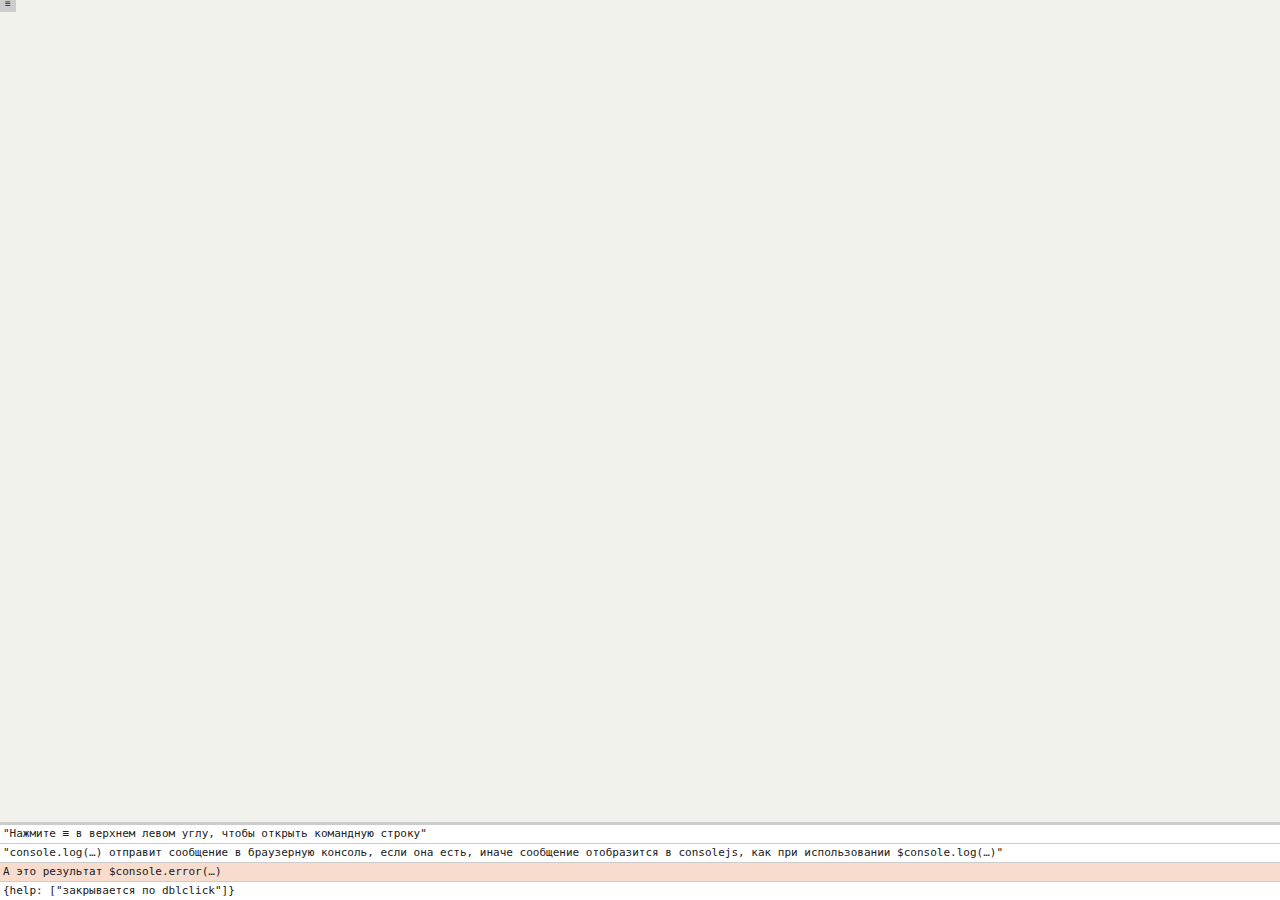
==== index.html @ 5b218cba "first commit" ====
﻿<!DOCTYPE html>
<html>
<head>
<meta charset="utf-8">
<title>consolejs</title>
<link rel="stylesheet" href="css/debug.css">
<style>
body {
	background: #f2f2ec;
}
</style>
</head>
<body>
<script src="js/common.js"></script>
<script src="js/debug.js"></script>
<script>
$console.log("Нажмите ≡ в верхнем левом углу, чтобы открыть командную строку");
$console.log("console.log(…) отправит сообщение в браузерную консоль, если она есть, иначе сообщение отобразится в consolejs, как при использовании $console.log(…)");
$console.error("А это результат $console.error(…)");
$console.log({help: ["закрывается по dblclick"]});
</script>
</body>
</html>
---- css/debug.css ----
﻿/*командная строка*/
#command-line-container, #command-line-container fieldset, #command-line-code, #command-line-toggler {
	margin: 0;
	padding: 0;
}
#command-line-container, #command-line-container fieldset, #command-line-code {
	line-height: 24px;
}
#command-line-container fieldset, #command-line-code, #command-line-toggler {
	height: 24px;
	border: none;
}
#command-line-code, #command-line-toggler {
	overflow: hidden;
	color: #202020;
}
#command-line-container {
	position: fixed;
	top: 0;
	right: 0;
	left: 0;
	height: 27px;
	background: #fff;
	border-bottom: 1px solid #444;
}
#command-line-container.hidden {
	display: block;
	top: -28px;
}
#command-line-container fieldset {
	padding: 0 3px;
	border-bottom: 3px solid #ccc;
}
#command-line-code {
	vertical-align: top;
	width: 100%;
	background: none;
	font-family: Consolas, monospace;
}
#command-line-code:focus {
	outline: none;
}
#command-line-toggler {
	position: absolute;
	top: 24px;
	left: 0;
	width: 16px;
	height: 16px;
	padding-bottom: 3px; /*выравнивает текст по вертикали в Firefox 3*/
	background: #ccc;
	font-size: 10px;
	line-height: 16px;
	text-align: center;
}

/*консоль*/
#console-container {
	overflow: auto;
	position: fixed;
	right: 0;
	bottom: 0;
	left: 0;
	max-height: 300px;
	background: #fff;
	border-top: 3px solid #ccc;
}
#console-container.hidden {
	display: none;
}
#console-container .console-message {
	margin: 0;
	padding: 0 3px;
	border-top: 1px solid #ccc;
	color: #202020;
	font: 11px/18px Consolas, monospace;
	white-space: pre-wrap;
	word-wrap: break-word;
}
#console-container .console-message:first-child {
	border-top: none;
}
#console-container .error {
	background: #f8dcce;
}
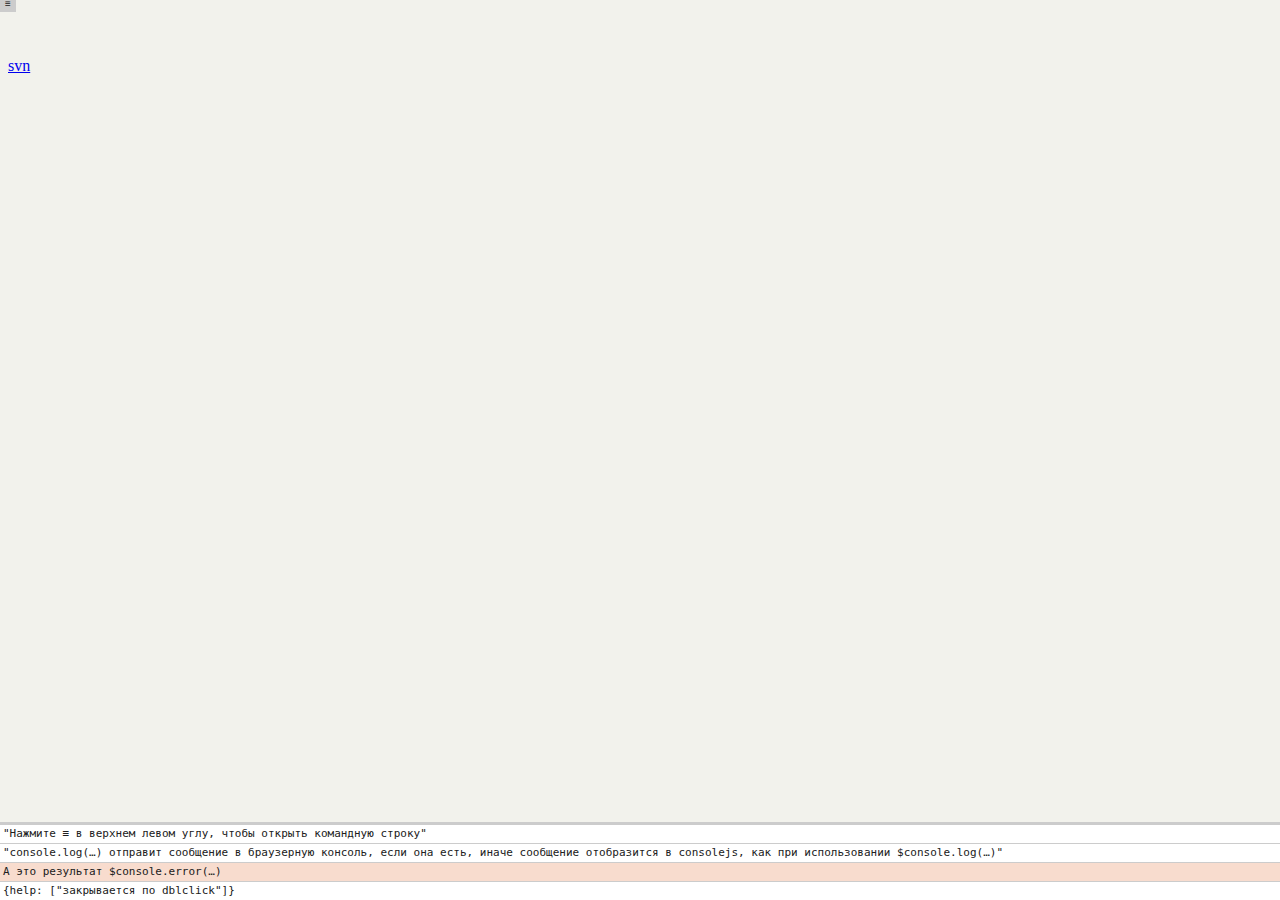
==== commit be0c6115: "Added link to repository" ====
--- a/index.html
+++ b/index.html
@@ -1,23 +1,27 @@
 ﻿<!DOCTYPE html>
 <html>
 <head>
-<meta charset="utf-8">
-<title>consolejs</title>
-<link rel="stylesheet" href="css/debug.css">
-<style>
-body {
-	background: #f2f2ec;
-}
-</style>
+	<meta charset="utf-8">
+	<title>consolejs</title>
+	<link rel="stylesheet" href="css/debug.css">
+	<style>
+	body {
+		background: #f2f2ec;
+	}
+	.svn {
+		line-height: 100px;
+	}
+	</style>
 </head>
 <body>
-<script src="js/common.js"></script>
-<script src="js/debug.js"></script>
-<script>
-$console.log("Нажмите ≡ в верхнем левом углу, чтобы открыть командную строку");
-$console.log("console.log(…) отправит сообщение в браузерную консоль, если она есть, иначе сообщение отобразится в consolejs, как при использовании $console.log(…)");
-$console.error("А это результат $console.error(…)");
-$console.log({help: ["закрывается по dblclick"]});
-</script>
+	<p class="svn"><a href="http://code.google.com/p/consolejs/source/browse/">svn</a></p>
+	<script src="js/common.js"></script>
+	<script src="js/debug.js"></script>
+	<script>
+	$console.log("Нажмите ≡ в верхнем левом углу, чтобы открыть командную строку");
+	$console.log("console.log(…) отправит сообщение в браузерную консоль, если она есть, иначе сообщение отобразится в consolejs, как при использовании $console.log(…)");
+	$console.error("А это результат $console.error(…)");
+	$console.log({help: ["закрывается по dblclick"]});
+	</script>
 </body>
 </html>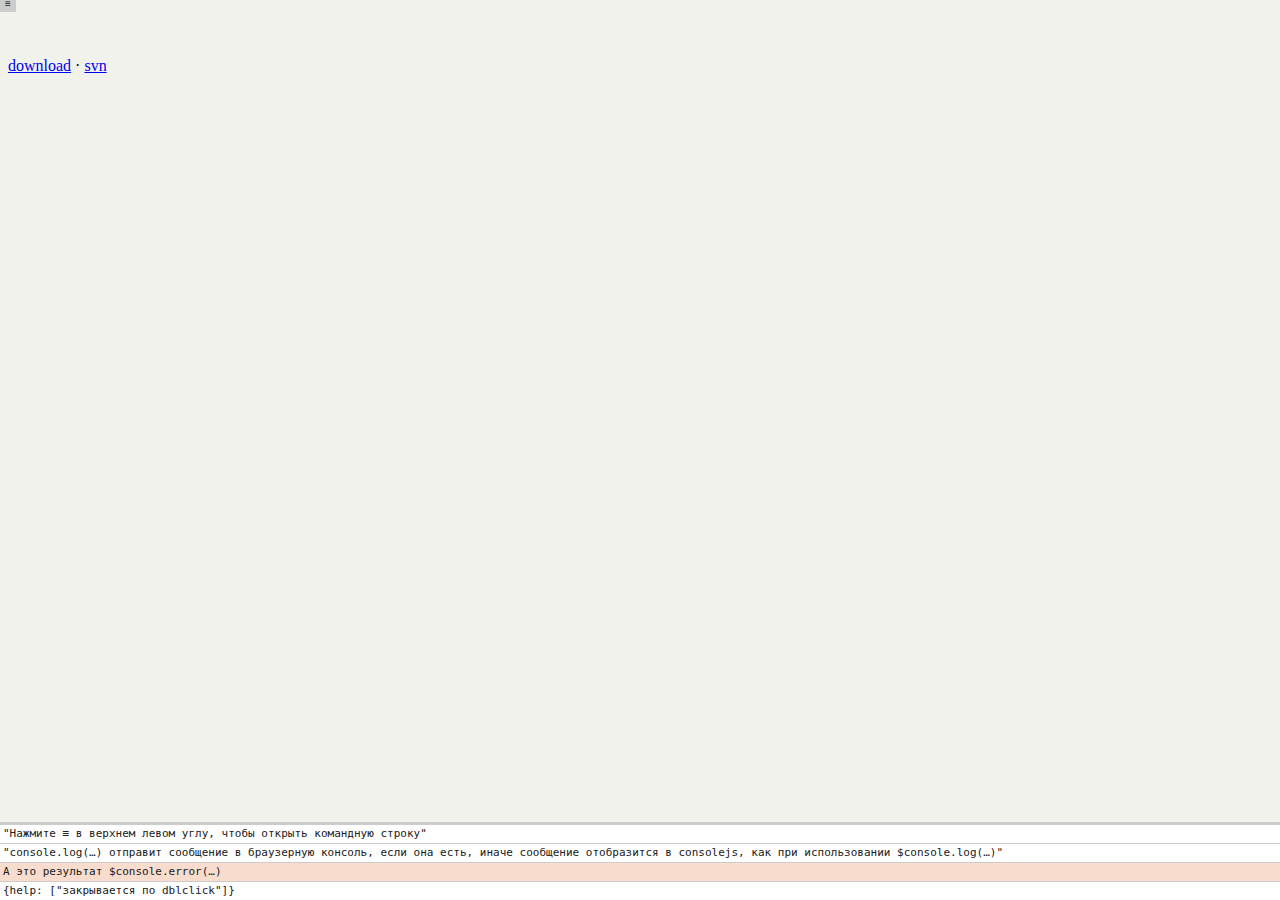
==== commit ec579be8: "Preparing to archiving" ====
--- a/index.html
+++ b/index.html
@@ -14,7 +14,7 @@
 	</style>
 </head>
 <body>
-	<p class="svn"><a href="http://code.google.com/p/consolejs/source/browse/">svn</a></p>
+	<p class="svn"><a href="http://code.google.com/p/consolejs/downloads/">download</a> · <a href="http://code.google.com/p/consolejs/source/browse/">svn</a></p>
 	<script src="js/common.js"></script>
 	<script src="js/debug.js"></script>
 	<script>
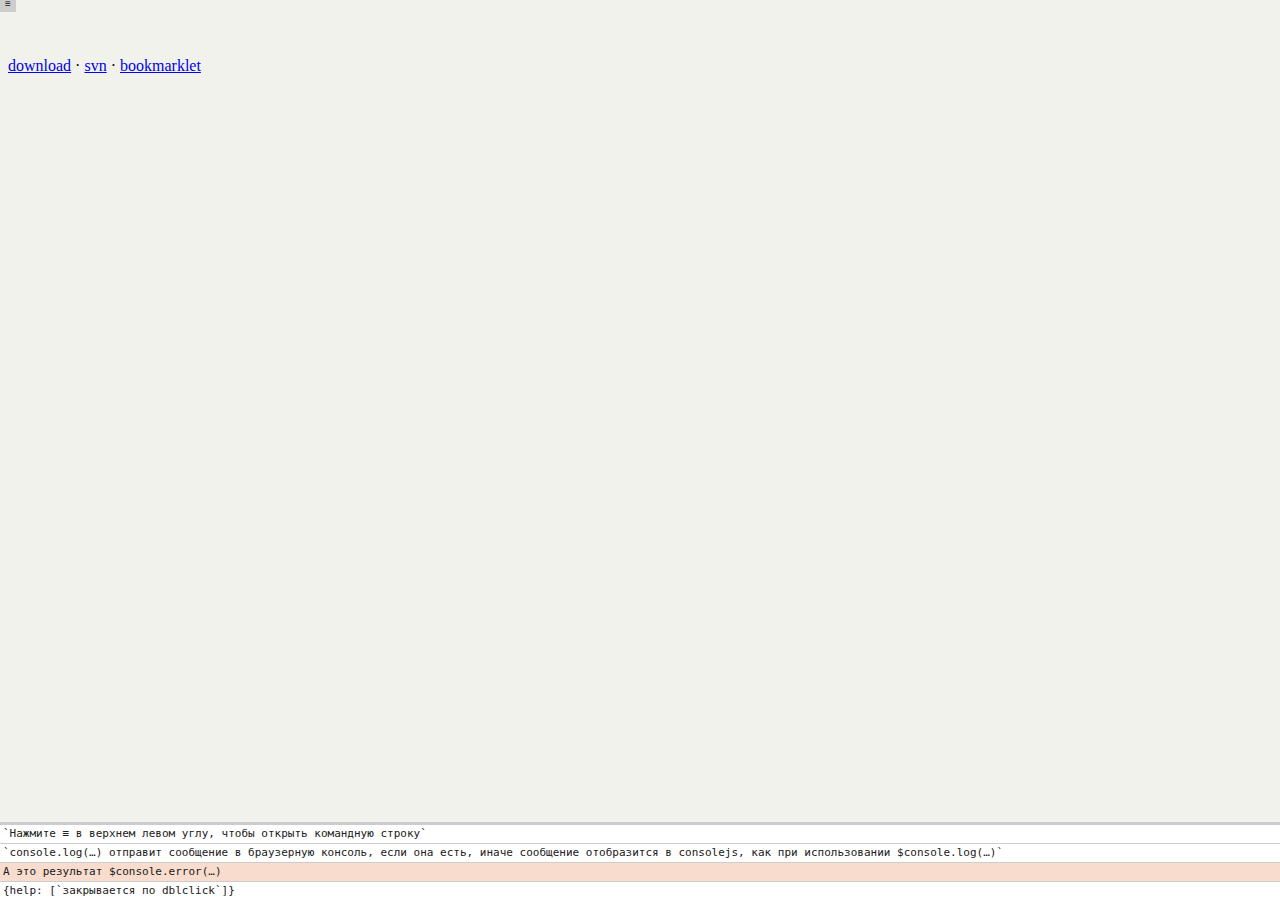
==== commit f01a5833: "Bookmarklet" ====
--- a/index.html
+++ b/index.html
@@ -14,7 +14,7 @@
 	</style>
 </head>
 <body>
-	<p class="svn"><a href="http://code.google.com/p/consolejs/downloads/">download</a> · <a href="http://code.google.com/p/consolejs/source/browse/">svn</a></p>
+	<p class="svn"><a href="http://code.google.com/p/consolejs/downloads/">download</a> · <a href="http://code.google.com/p/consolejs/source/browse/">svn</a> · <a href="javascript:(function(){var doc=document,body=doc.body,url='http://consolejs.googlecode.com/svn/trunk/',el;el=doc.createElement('link');el.rel='stylesheet';el.href=url+'css/debug.css';body.appendChild(el);el=doc.createElement('script');el.src=url+'js/common.js';body.appendChild(el);el=doc.createElement('script');el.src=url+'js/debug.js';body.appendChild(el)}());void(0)">bookmarklet</a></p>
 	<script src="js/common.js"></script>
 	<script src="js/debug.js"></script>
 	<script>
